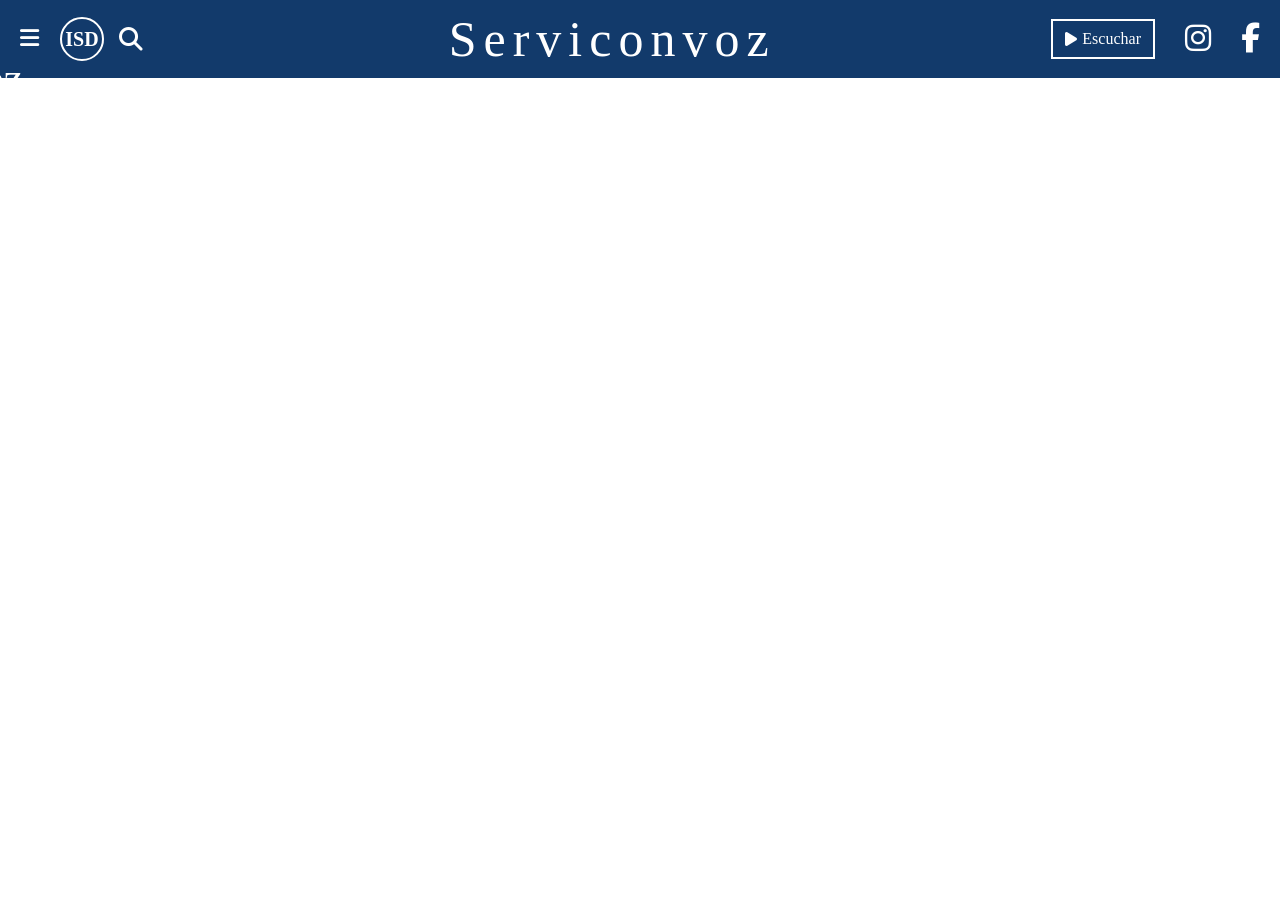
==== index.html @ 08367bbf "Add files via upload" ====
<!DOCTYPE html>
<html lang="es">
<head>
<meta charset="UTF-8">
<meta name="viewport" content="width=device-width, initial-scale=1.0">
<title>Serviconvoz</title>

<!-- Iconos -->
<link rel="stylesheet" href="https://cdnjs.cloudflare.com/ajax/libs/font-awesome/6.5.0/css/all.min.css">


<!-- Css -->
<style>
body {
  margin: 0;
  font-family: Nicholas;
}
@font-face{
  font-family: Nicholas;
  src: url('nicholas/Nicholas.ttf');
}
/* ENCABEZADO */
.header {
  background-color: #123a6b;
  color: white;
  display: flex;
  align-items: center;
  justify-content: space-between;
  padding: 10px 20px;
}

/*Menú Lateral*/

#btn-menu {
  display: none;
}

.container-menu {
  position: fixed;
  background-color: #123a6b;
  width: 15%;
  height: 100vh;
  top: 0; left: 0;
  transition: all 500ms ease;
  transform: translateX(-100%);
  z-index: 9999;
}
#btn-menu:checked ~ .container-menu{
  opacity: 1;
  visibility: visible;
  transform: translateX(0%);
}
#btn-menu:checked ~ .container-menu .cont-menu{
  transform: translateX(0%);
}
.cont-menu {
  width: 100%;
  max-width: 250px;
  background: #123a6b;
  height: max(0, 0);
  position: relative;
  color: white;
  transition: all 500ms ease;
}
.cont-menu nav{
  transform:translateY(50%);
  font-size: 25px;
}
.cont-menu nav a{
  display: block;
  text-decoration: none;
  color: white;
  padding: 20px;
  border-left: 5px solid transparent;
  transition: all 500ms ease;
}
.cont-menu nav a:hover{
  border-left: 5px solid white;
  background: #122B4A;
}
.cont-menu p{
  position: absolute;
  top: 10px;
  font-family: Nicholas;
  font-size: 43px;
  cursor: pointer;
}
.cont-menu label {
  position: absolute;
  left: 5px;
  top: 10px;
  font-size: 30px;
  cursor: pointer;
}
.linen1 img{
  width: 100%;
  height: auto;
  display: block;
  margin: 10px auto;
  filter: brightness(0) invert(1);
  transform: translateY(-220px);
}
.linen2 img {
  width: 100%;
  display: block;
  margin: 0 auto 10px auto;
  filter: brightness(0) invert(1);
  transform: translateY(-370px);
}
.linen3 img {
  width: 100%;
  display: block;
  margin: 0 auto 10px auto;
  filter: brightness(0) invert(1);
  transform: translateY(-515px);
}
.linen4 img {
  width: 100%;
  display: block;
  margin: 0 auto 10px auto;
  filter: brightness(0) invert(1);
  transform: translateY(-660px);
}
.linen1,
.linen2,
.linen3,
.linen4 {
  pointer-events: none;
}
/* LADO IZQUIERDO */

.btn-menu{
  position: absolute;
  left: 20px;
  font-size: 22px;
  cursor: pointer;
}
.left {
  display: flex;
  align-items: center;
  gap: 15px;
  margin-left: 40px;
}

.menu {
  font-size: 22px;
  cursor: pointer;
}

.logo {
  font-size: 20px;
  color: white;
  width: 40px;
  height: 40px;
  border: 2px solid white;
  border-radius: 50%;
  display: flex;
  align-items: center;
  justify-content: center;
  font-weight: bold;
  text-decoration: none;
}

/* BARRA DE BÚSQUEDA EN EL HEADER - NUEVO ESTILO */
.search-wrapper {
  position: relative;
  display: flex;
  align-items: center;
}

.search {
  font-size: 24px;
  cursor: pointer;
  color: white;
  transition: 0.2s;
}

.search:hover {
  opacity: 0.7;
}

.search-input-header {
  background: white;
  border: none;
  border-radius: 30px;
  padding: 8px 15px;
  font-size: 14px;
  width: 0;
  opacity: 0;
  transition: all 0.3s ease;
  outline: none;
  font-family: Nicholas;
}

.search-input-header.active {
  width: 200px;
  opacity: 1;
  margin-left: 10px;
  padding: 8px 15px;
}

/* CENTRO */
.title {
  text-decoration: none;
  color: white;
  letter-spacing: 7px;
  font-size: 50px;
  font-family: Nicholas;
}

/* LADO DERECHO */
.right {
  display: flex;
  align-items: center;
  gap: 30px;
}

.btn {
  border: 2px solid white;
  padding: 9px 12px;
  color: white;
  text-decoration: none;
  display: flex;
  align-items: center;
  gap: 5px;
}

.btn:hover {
  background-color: white;
  color: #123a6b;
}

.icon-link {
  color: white;
  font-size: 30px;
  text-decoration: none;
}

.icon-link:hover {
  opacity: 0.7;
}
</style>
</head>

<body>

<header class="header">

  <!-- IZQUIERDA -->

    <div class="btn-menu">
    <label for="btn-menu" class="fas fa-bars menu"></label>
  </div>

  <div class="left">

   <a href="index.html" class="logo">ISD</a>

    <!-- BARRA DE BÚSQUEDA EN EL HEADER -->
    <div class="search-wrapper">
      <i class="fas fa-search search" id="searchIcon"></i>
      <input type="text" id="searchInput" class="search-input-header" placeholder="Buscar...">
    </div>

  </div>
  <!-- CENTRO -->
<a href="index.html" class="title">Serviconvoz</a>

  <!-- DERECHA -->
  <div class="right">
    <a href="play.html" class="btn">
      <i class="fas fa-play"></i> Escuchar
    </a>

    <a href="https://www.instagram.com/serviliano.diaz/" target="_blank" class="icon-link">
      <i class="fab fa-instagram"></i>
    </a>

    <a href="https://www.facebook.com/profile.php?id=100007401407651" target="_blank" class="icon-link">
      <i class="fab fa-facebook-f"></i>
    </a>

  </div>

</header>
<input type="checkbox" id="btn-menu">
<div class="container-menu">
  <div class="cont-menu">
    <nav>
      <a href="programas.html">Programas</a>
      <a href="artículos.html">Articulos</a>
      <a href="noticias.html">Noticias Locales</a>
    </nav>
    <p>Serviconvoz</p>
    <label for="btn-menu" class="fas fa-bars menu"></label>
    <div class="linen1">
      <img src="Lines/line1.png">
    </div>
    <div class="linen2">
      <img src="Lines/line2.png">
    </div>
    <div class="linen3">
      <img src="Lines/line2.png">
    </div>
    <div class="linen4">
      <img src="Lines/line2.png">
    </div>
  </div>
</div>

<script>
  // SCRIPT PARA LA BARRA DE BÚSQUEDA EN EL HEADER
  const searchIcon = document.getElementById('searchIcon');
  const searchInput = document.getElementById('searchInput');
  
  // Al hacer clic en la lupa, mostrar/ocultar el input
  searchIcon.addEventListener('click', function(e) {
    e.stopPropagation();
    searchInput.classList.toggle('active');
    if (searchInput.classList.contains('active')) {
      searchInput.focus();
    }
  });
  
  // Buscar al presionar Enter
  searchInput.addEventListener('keypress', function(e) {
    if (e.key === 'Enter') {
      const busqueda = searchInput.value.trim();
      if (busqueda !== '') {
        alert('Buscando: ' + busqueda);
        // Aquí puedes poner tu lógica de búsqueda
        // Ejemplo: filtrar contenido, redirigir, etc.
        searchInput.classList.remove('active');
        searchInput.value = '';
      }
    }
  });
  
  // Opcional: cerrar el buscador si se hace clic fuera
  document.addEventListener('click', function(e) {
    if (!searchInput.contains(e.target) && e.target !== searchIcon) {
      searchInput.classList.remove('active');
      searchInput.value = '';
    }
  });
</script>



</body>
</html>
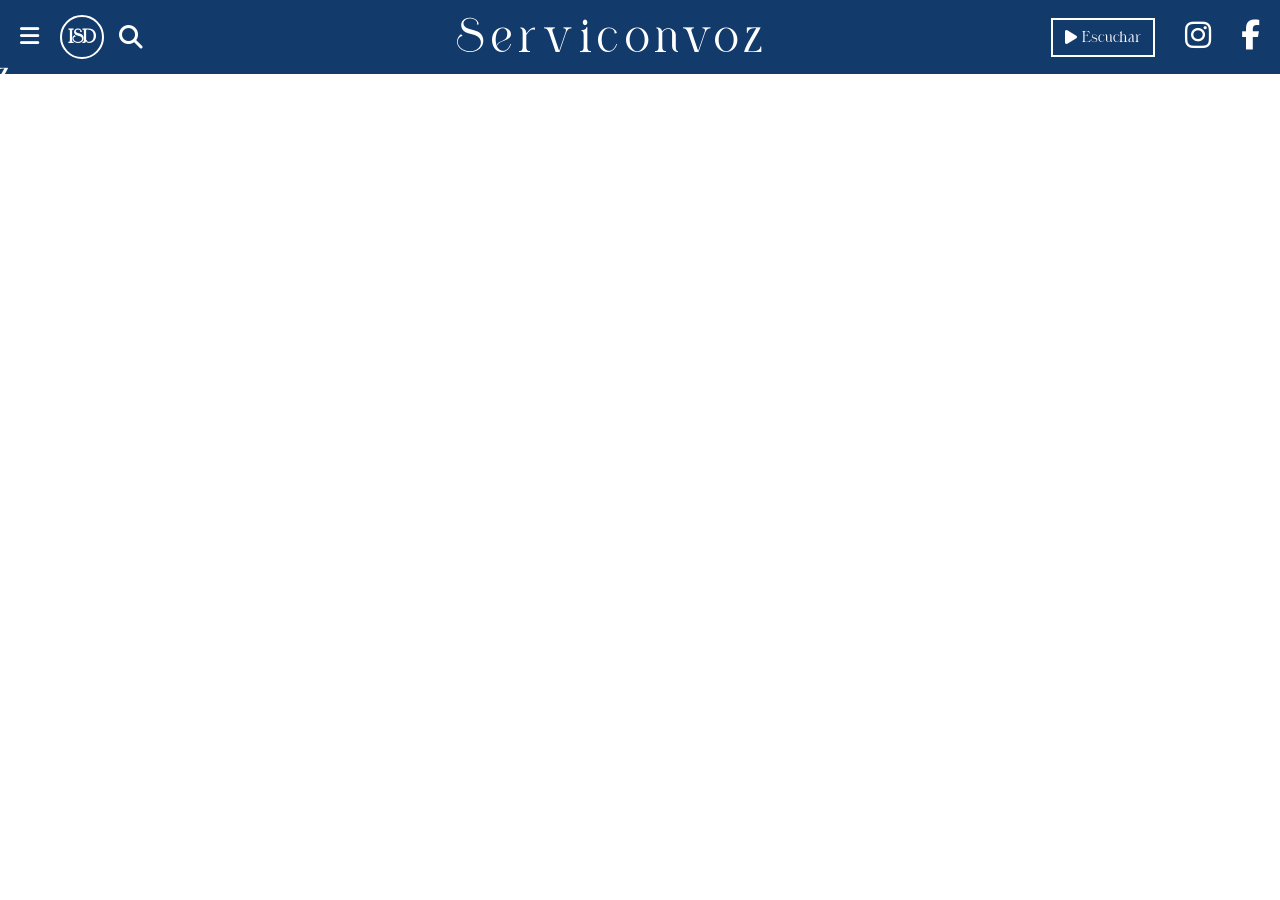
==== commit 4d11f247: "Update index.html" ====
--- a/index.html
+++ b/index.html
@@ -238,6 +238,36 @@
 
 .icon-link:hover {
   opacity: 0.7;
+}
+/*Estilos de búsqueda*/
+
+.search-wrapper {
+  position: relative;
+}
+
+#resultados-flotantes {
+  position: absolute;
+  top: 100%;
+  left: 0;
+  right: 0;
+  background: white;
+  border-radius: 16px;
+  box-shadow: 0 10px 30px rgba(0,0,0,0.2);
+  max-height: 400px;
+  overflow-y: auto;
+  z-index: 10000;
+  display: none;
+  margin-top: 10px;
+  border: 3px solid #ddd;
+}
+
+#resultados-flotantes a {
+  text-decoration: none;
+  color: inherit;
+}
+
+#resultados-flotantes div:hover {
+  background-color: #f5f5f5;
 }
 </style>
 </head>
@@ -309,43 +339,167 @@
 </div>
 
 <script>
-  // SCRIPT PARA LA BARRA DE BÚSQUEDA EN EL HEADER
   const searchIcon = document.getElementById('searchIcon');
   const searchInput = document.getElementById('searchInput');
   
-  // Al hacer clic en la lupa, mostrar/ocultar el input
-  searchIcon.addEventListener('click', function(e) {
-    e.stopPropagation();
-    searchInput.classList.toggle('active');
-    if (searchInput.classList.contains('active')) {
-      searchInput.focus();
+  let todosLosArticulos = [];
+  let resultadosDiv = null;
+  
+  // Crear la ventana flotante de resultados
+  function crearVentanaResultados() {
+    if (document.getElementById('resultados-flotantes')) return;
+    
+    const div = document.createElement('div');
+    div.id = 'resultados-flotantes';
+    div.style.cssText = `
+      position: absolute;
+      top: 100%;
+      left: 0;
+      right: 0;
+      background: white;
+      border-radius: 10px;
+      box-shadow: 0 10px 30px rgba(0,0,0,0.2);
+      max-height: 400px;
+      overflow-y: auto;
+      z-index: 10000;
+      display: none;
+      margin-top: 10px;
+      border: 1px solid #ddd;
+    `;
+    
+    const wrapper = document.querySelector('.search-wrapper');
+    if (wrapper) {
+      wrapper.style.position = 'relative';
+      wrapper.appendChild(div);
+    } else {
+      document.body.appendChild(div);
     }
-  });
-  
-  // Buscar al presionar Enter
-  searchInput.addEventListener('keypress', function(e) {
-    if (e.key === 'Enter') {
-      const busqueda = searchInput.value.trim();
-      if (busqueda !== '') {
-        alert('Buscando: ' + busqueda);
-        // Aquí puedes poner tu lógica de búsqueda
-        // Ejemplo: filtrar contenido, redirigir, etc.
+    
+    return div;
+  }
+  
+  // Cargar artículos desde JSON
+  async function cargarArticulos() {
+    try {
+      const respuesta = await fetch('contenido.json');
+      const datos = await respuesta.json();
+      todosLosArticulos = datos.articulos || [];
+      console.log('📦 Artículos cargados:', todosLosArticulos.length);
+    } catch (error) {
+      console.error('Error:', error);
+      todosLosArticulos = [
+        { id: 1, titulo: "Discriminación a las Mujeres Trans en Argentina durante este Siglo", imagen: "Nuestros-articulos/mujertrans.jpg", pdf: "Nuestros-articulos/archivo.docx" },
+        { id: 2, titulo: "Próximamente - Nuevo Artículo", imagen: "", pdf: "#" },
+        { id: 3, titulo: "Próximamente - Nueva Columna", imagen: "", pdf: "#" }
+      ];
+    }
+  }
+  
+  // Mostrar resultados en la ventana flotante
+  function mostrarResultados(busqueda) {
+    resultadosDiv = resultadosDiv || crearVentanaResultados();
+    
+    const termino = busqueda.toLowerCase().trim();
+    
+    if (termino === '') {
+      resultadosDiv.style.display = 'none';
+      return;
+    }
+    
+    const filtrados = todosLosArticulos.filter(item => {
+      return item.titulo.toLowerCase().includes(termino);
+    });
+    
+    if (filtrados.length === 0) {
+      resultadosDiv.innerHTML = `
+        <div style="padding: 20px; text-align: center; color: #999;">
+          Aun no hemos escrito este articulo ＞﹏＜ "${busqueda}"
+        </div>
+      `;
+      resultadosDiv.style.display = 'block';
+      return;
+    }
+    
+    let html = '';
+    filtrados.forEach(item => {
+      const tieneImagen = item.imagen && item.imagen !== '';
+      const estaDisponible = item.pdf && item.pdf !== '#';
+      
+      html += `
+        <div style="display: flex; align-items: center; padding: 12px 15px; border-bottom: 1px solid #eee; transition: background 0.2s; cursor: pointer; hover:background: #f5f5f5;">
+          ${estaDisponible ? `<a href="${item.pdf}" download style="text-decoration: none; display: flex; align-items: center; width: 100%; color: inherit;">` : '<div style="display: flex; align-items: center; width: 100%;">'}
+            ${tieneImagen ? 
+              `<img src="${item.imagen}" alt="${item.titulo}" style="width: 70px; height: 70px; object-fit: cover; border-radius: 8px; margin-right: 15px;">` : 
+              `<div style="width: 70px; height: 70px; background-color: #123a6b; border-radius: 8px; display: flex; align-items: center; justify-content: center; margin-right: 15px;">
+                 <i class="fas fa-file-alt" style="color: white; font-size: 20px;"></i>
+               </div>`
+            }
+            <div style="flex: 1;">
+              <h4 style="margin: 0 0 5px 0; font-size: 16px; color: #123a6b;">${item.titulo}</h4>
+              <span style="font-size: 15px; color: #666;">${estaDisponible ? 'Por: Lucia Tulian Amuchastegui' : 'Proximamente'}</span>
+            </div>
+            ${estaDisponible ? '<i class="fas fa-download" style="color: #123a6b;"></i>' : ''}
+          ${estaDisponible ? `</a>` : `</div>`}
+        </div>
+      `;
+    });
+    
+    resultadosDiv.innerHTML = html;
+    resultadosDiv.style.display = 'block';
+    
+    // Agregar hover a los elementos
+    resultadosDiv.querySelectorAll('div').forEach(el => {
+      el.addEventListener('mouseenter', () => el.style.backgroundColor = '#f5f5f5');
+      el.addEventListener('mouseleave', () => el.style.backgroundColor = '');
+    });
+  }
+  
+  // Ocultar resultados
+  function ocultarResultados() {
+    if (resultadosDiv) {
+      resultadosDiv.style.display = 'none';
+    }
+  }
+  
+  // Eventos de la barra de búsqueda
+  if (searchIcon && searchInput) {
+    searchIcon.addEventListener('click', function(e) {
+      e.stopPropagation();
+      searchInput.classList.toggle('active');
+      if (searchInput.classList.contains('active')) {
+        searchInput.focus();
+      } else {
+        searchInput.value = '';
+        ocultarResultados();
+      }
+    });
+    
+    // Búsqueda en vivo mientras escribe
+    searchInput.addEventListener('input', function(e) {
+      mostrarResultados(e.target.value);
+    });
+    
+    searchInput.addEventListener('keypress', function(e) {
+      if (e.key === 'Enter') {
+        mostrarResultados(searchInput.value);
+      }
+    });
+    
+    // Cerrar al hacer clic fuera
+    document.addEventListener('click', function(e) {
+      if (resultadosDiv && !searchInput.contains(e.target) && searchIcon !== e.target && !resultadosDiv.contains(e.target)) {
         searchInput.classList.remove('active');
         searchInput.value = '';
+        ocultarResultados();
       }
-    }
-  });
-  
-  // Opcional: cerrar el buscador si se hace clic fuera
-  document.addEventListener('click', function(e) {
-    if (!searchInput.contains(e.target) && e.target !== searchIcon) {
-      searchInput.classList.remove('active');
-      searchInput.value = '';
-    }
-  });
+    });
+  }
+  
+  // Cargar artículos al iniciar
+  cargarArticulos();
 </script>
 
 
 
 </body>
-</html>+</html>
